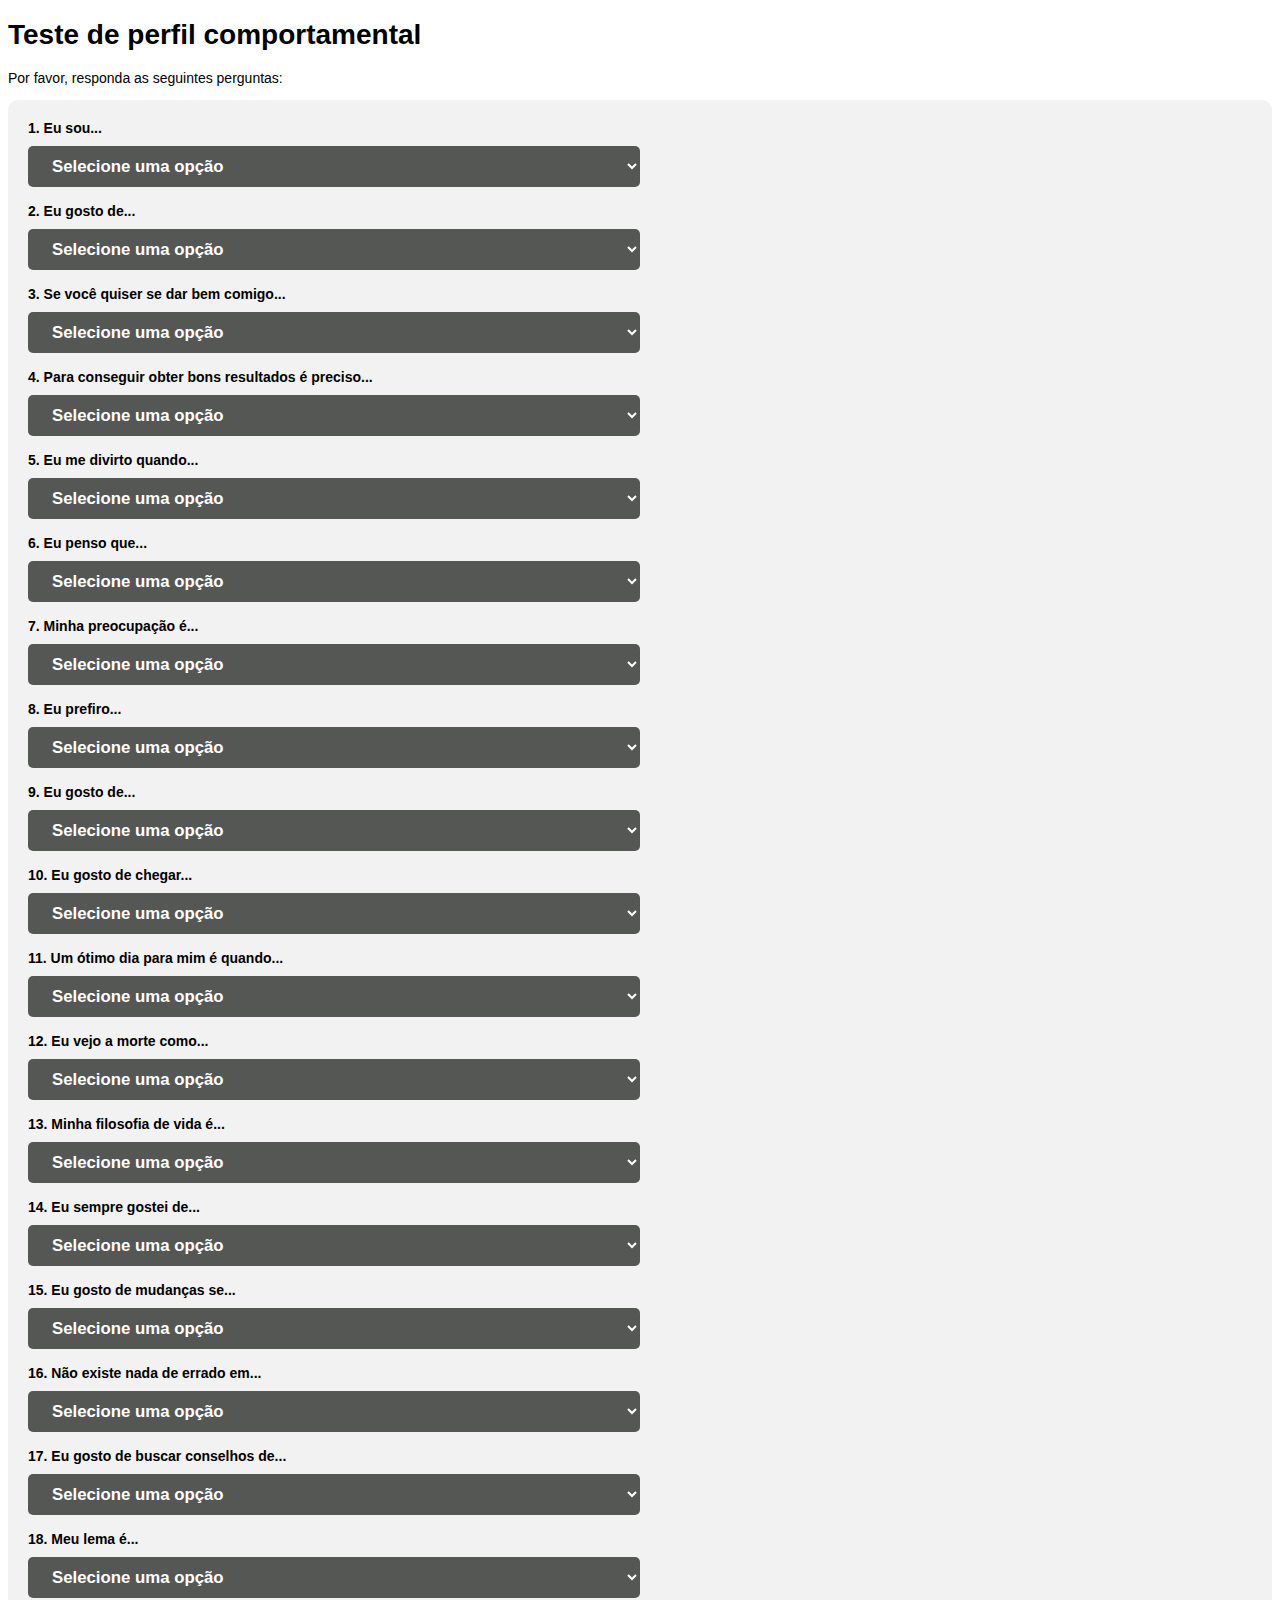
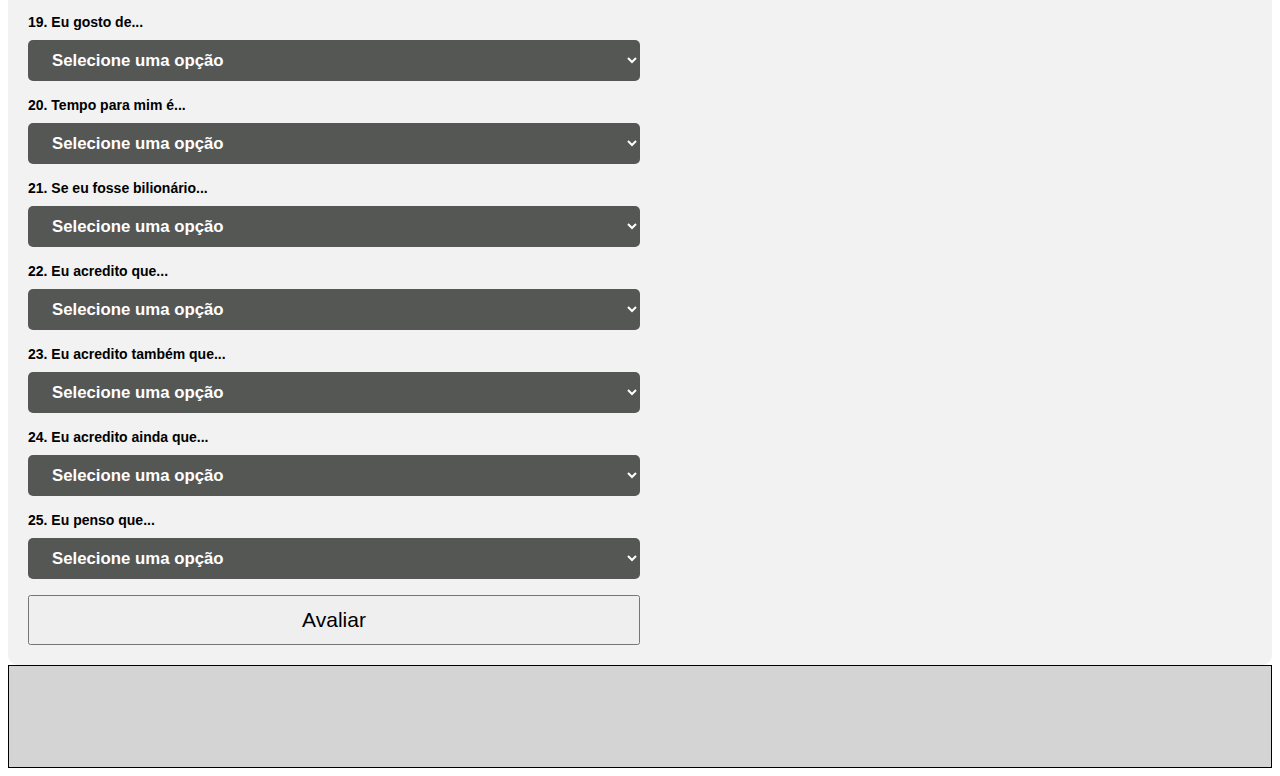
==== index.html @ 7df3fc50 "Primeiro commit - teste people analytics" ====
<!DOCTYPE html>
<html lang="pt-br">
<head>
    <meta charset="UTF-8">
    <meta http-equiv="X-UA-Compatible" content="IE=edge">
    <meta name="viewport" content="width=device-width, initial-scale=1.0">
    <link rel="stylesheet" href="style.css">
    <title>Teste de perfil comportamental</title>
</head>
<body>
    <h1>Teste de perfil comportamental</h1>
    <p>Por favor, responda as seguintes perguntas:</p>
    <form id="questionario" onsubmit="return false;">
      <label for="pergunta1">1. Eu sou...</label>
      <select id="pergunta1" required>
        <option value="" selected disabled>Selecione uma opção</option>
        <option value="i">I - Idealista, criativo e visionário</option> 
        <option value="c">C - Divertido, espiritual e benéfico</option> 
        <option value="o">O - Confiável, meticuloso e previsível</option>
        <option value="a">A - Focado, determinado e persistente</option>
        
      </select>
      <br>
      <label for="pergunta2">2. Eu gosto de...</label>
      <select id="pergunta2" required>
        <option value="" selected disabled>Selecione uma opção</option>
        <option value="a">A - Ser piloto</option>
        <option value="c">C - Conversar com os passageiros</option>
        <option value="o">O - Planejar a viagem</option>
        <option value="i">I - Explorar novas rotas</option>
      </select>
      <br>
      <label for="pergunta3">3. Se você quiser se dar bem comigo...</label>
      <select id="pergunta3" required>
        <option value="" selected disabled>Selecione uma opção</option>
        <option value="i">I - Me dê liberdade</option>
        <option value="o">O - Me deixe saber sua expectativa</option>
        <option value="a">A - Lidere, siga ou saia do caminho</option>
        <option value="c">C - Seja amigável, carinhoso e compreensivo</option>
      </select>
      <br>
      <label for="pergunta4">4. Para conseguir obter bons resultados é preciso...</label>
      <select id="pergunta4" required>
        <option value="" selected disabled>Selecione uma opção</option>
        <option value="i">I - Ter incertezas</option>
        <option value="o">O - Controlar o essencial</option>
        <option value="c">C - Diversão e celebração</option>
        <option value="a">A - Planejar e obter recursos</option>
      </select>
      <br>
      <label for="pergunta5">5. Eu me divirto quando...</label>
      <select id="pergunta5" required>
        <option value="" selected disabled>Selecione uma opção</option>
        <option value="a">A - Estou me exercitando</option>
        <option value="i">I - Tenho novidades</option>
        <option value="c">C - Estou com os outros</option>
        <option value="o">O - Determino as regras</option>
      </select>
      <br>
      <label for="pergunta6">6. Eu penso que...</label>
      <select id="pergunta6" required>
        <option value="" selected disabled>Selecione uma opção</option>
        <option value="c">C - Unidos venceremos, divididos perderemos</option>
        <option value="a">A - O ataque é melhor que a defesa</option>
        <option value="i">I - É bom ser manso, mas andar com um porrete</option>
        <option value="o">O - Um homem prevenido vale por dois</option>
      </select>
      <br>
      <label for="pergunta7">7. Minha preocupação é...</label>
      <select id="pergunta7" required>
        <option value="" selected disabled>Selecione uma opção</option>
        <option value="i">I - Gerar a ideia global</option>
        <option value="c">C - Fazer com que as pessoas gostem</option>
        <option value="o">O - Fazer com que funcione</option>
        <option value="a">A - Fazer com que aconteça</option>
      </select>
      <br>
      <label for="pergunta8">8. Eu prefiro...</label>
      <select id="pergunta8" required>
        <option value="" selected disabled>Selecione uma opção</option>
        <option value="i">I - Perguntas a respostas</option>
        <option value="o">O - Ter todos os detalhes</option>
        <option value="a">A - Vantagens a meu favor</option>
        <option value="c">C - Que todos tenham a chance de ser ouvidos</option>
      </select>
      <br>
      <label for="pergunta9">9. Eu gosto de...</label>
      <select id="pergunta9" required>
        <option value="" selected disabled>Selecione uma opção</option>
        <option value="a">A - Fazer progresso</option>
        <option value="c">C - Construir memórias</option>
        <option value="o">O - Fazer sentido</option>
        <option value="i">I - Tornar as pessoas confortáveis</option>
      </select>
      <br>
      <label for="pergunta10">10. Eu gosto de chegar...</label>
      <select id="pergunta10" required>
        <option value="" selected disabled>Selecione uma opção</option>
        <option value="a">A - Na frente</option>
        <option value="c">C - Junto</option>
        <option value="o">O - Na hora</option>
        <option value="i">I - Em outro lugar</option>
      </select>
      <br>
      <label for="pergunta11">11. Um ótimo dia para mim é quando...</label>
      <select id="pergunta11" required>
        <option value="" selected disabled>Selecione uma opção</option>
        <option value="a">A - Consigo fazer muitas coisas</option>
        <option value="c">C - Me divirto com meus amigos</option>
        <option value="o">O - Tudo segue conforme planejado</option>
        <option value="i">I - Desfruto de coisas novas e estimulantes</option>
      </select>
      <br>
      <label for="pergunta12">12. Eu vejo a morte como...</label>
      <select id="pergunta12" required>
        <option value="" selected disabled>Selecione uma opção</option>
        <option value="i">I - Uma grande aventura misteriosa</option>
        <option value="c">C - Oportunidade de rever os falecidos</option>
        <option value="o">O - Um modo de receber recompensas</option>
        <option value="a">A - Algo que sempre chega muito cedo</option>
      </select>
      <br>
      <label for="pergunta13">13. Minha filosofia de vida é...</label>
      <select id="pergunta13" required>
        <option value="" selected disabled>Selecione uma opção</option>
        <option value="a">A - Há ganhadores e perdedores, e eu acredito ser um ganhador</option>
        <option value="c">C - Para eu ganhar, ninguém precisa perder</option>
        <option value="o">O - Para ganhar é preciso seguir as regras</option>
        <option value="i">I - Para ganhar, é necessário inventar novas regras</option>
      </select>
      <br>
      <label for="pergunta14">14. Eu sempre gostei de...</label>
      <select id="pergunta14" required>
        <option value="" selected disabled>Selecione uma opção</option>
        <option value="i">I - Explorar</option>
        <option value="o">O - Evitar surpresas</option>
        <option value="a">A - Focalizar a meta</option>
        <option value="c">C - Realizar uma abordagem natural</option>
      </select>
      <br>
      <label for="pergunta15">15. Eu gosto de mudanças se...</label>
      <select id="pergunta15" required>
        <option value="" selected disabled>Selecione uma opção</option>
        <option value="a">A - Me der uma vantagem competitiva</option>
        <option value="c">C - For divertido e puder ser compartilhado</option>
        <option value="i">I - Me der mais liberdade e variedade</option>
        <option value="o">O - Melhorar ou me der mais controle</option>
      </select>
      <br>
      <label for="pergunta16">16. Não existe nada de errado em...</label>
      <select id="pergunta16" required>
        <option value="" selected disabled>Selecione uma opção</option>
        <option value="a">A - Se colocar na frente</option>
        <option value="c">C - Colocar os outros na frente</option>
        <option value="i">I - Mudar de ideia</option>
        <option value="o">O - Ser consistente</option>
      </select>
      <br>
      <label for="pergunta17">17. Eu gosto de buscar conselhos de...</label>
      <select id="pergunta17" required>
        <option value="" selected disabled>Selecione uma opção</option>
        <option value="a">A - Pessoas bem-sucedidas</option>
        <option value="c">C - Anciões e conselheiros</option>
        <option value="o">O - Autoridades no assunto</option>
        <option value="i">I - Lugares, os mais estranhos</option>
      </select>
      <br>
      <label for="pergunta18">18. Meu lema é...</label>
      <select id="pergunta18" required>
        <option value="" selected disabled>Selecione uma opção</option>
        <option value="i">I - Fazer o que precisa ser feito</option>
        <option value="o">O - Fazer bem feito</option>
        <option value="c">C - Fazer junto com o grupo</option>
        <option value="a">A - Simplesmente fazer</option>
      </select>
      <br>
      <label for="pergunta19">19. Eu gosto de...</label>
      <select id="pergunta19" required>
        <option value="" selected disabled>Selecione uma opção</option>
        <option value="i">I - Complexidade, mesmo se confuso</option>
        <option value="o">O - Ordem e sistematização</option>
        <option value="c">C - Calor humano e animação</option>
        <option value="a">A - Coisas claras e simples</option>
      </select>
      <br>
      <label for="pergunta20">20. Tempo para mim é...</label>
      <select id="pergunta20" required>
        <option value="" selected disabled>Selecione uma opção</option>
        <option value="a">A - Algo que detesto desperdiçar</option>
        <option value="c">C - Um grande ciclo</option>
        <option value="o">O - Uma flecha que leva ao inevitável</option>
        <option value="i">I - Irrelevante</option>
      </select>
      <br>
      <label for="pergunta21">21. Se eu fosse bilionário...</label>
      <select id="pergunta21" required>
        <option value="" selected disabled>Selecione uma opção</option>
        <option value="c">C - Faria doações para entidades</option>
        <option value="o">O - Criaria uma poupança avantajada</option>
        <option value="i">I - Faria o que desse na cabeça</option>
        <option value="a">A - Exibiria bastante com algumas pessoas</option>
      </select>
      <br>
      <label for="pergunta22">22. Eu acredito que...</label>
      <select id="pergunta22" required>
        <option value="" selected disabled>Selecione uma opção</option>
        <option value="a">A - O destino é mais importante que a jornada</option>
        <option value="c">C - A jornada é mais importante que o destino</option>
        <option value="o">O - Um centavo economizado é um centavo ganho</option>
        <option value="i">I - Bastam um navio e uma estrela para navegar</option>
      </select>
      <br>
      <label for="pergunta23">23. Eu acredito também que...</label>
      <select id="pergunta23" required>
        <option value="" selected disabled>Selecione uma opção</option>
        <option value="a">A - Aquele que hesita está perdido</option>
        <option value="o">O - De grão em grão a galinha enche o papo</option>
        <option value="c">C - O que vai, volta</option>
        <option value="i">I - Um sorriso ou uma careta é o mesmo para quem é cego</option>
      </select>
      <br>
      <label for="pergunta24">24. Eu acredito ainda que...</label>
      <select id="pergunta24" required>
        <option value="" selected disabled>Selecione uma opção</option>
        <option value="o">O - É melhor prudência do que arrependimento</option>
        <option value="i">I - A autoridade deve ser desafiada</option>
        <option value="a">A - Ganhar é fundamental</option>
        <option value="c">C - O coletivo é mais importante do que o individual</option>
      </select>
      <br>
      <label for="pergunta25">25. Eu penso que...</label>
      <select id="pergunta25" required>
        <option value="" selected disabled>Selecione uma opção</option>
        <option value="i">I - Não é fácil ficar encurralado</option>
        <option value="o">O - É preferível olhar, antes de pular</option>
        <option value="c">C - Duas cabeças pensam melhor que do que uma</option>
        <option value="a">A - Se você não tem condições de competir, não compita</option>
      </select>
      <br>
      <button onclick="avaliar()">Avaliar</button>
    </form>
    <div id="resultado"></div>
    <script src="script.js"></script>
</body>
</html>
---- style.css ----
body{
    font-family: Arial, Helvetica, sans-serif;
    font-size: 14px;
}

form {
    display: flex;
    flex-direction: column;
    background-color: #f2f2f2;
    padding: 20px;
    border-radius: 10px;
  }
  
  label {
    font-weight: bold;
    margin-bottom: 10px;
    font-size: 1em;
  }
  

   select{
    background-color: #555755;
    color: white;
    padding: 10px 20px;
    border: none;
    border-radius: 5px;
    cursor: pointer;
    font-weight: bold;
    font-size: 1.2em;
    width: 50%;
  }
  option{
    background-color: #d4d4d4;
    font-weight: bold;
    color: #000;
    font-size: 1em;
    
  }
  button{
    width: 50%;
    height: 50px;
    font-size: 1.5em;
  }
  
  button:hover {
    background-color: #45a049;
  }
  
  #resultado{
    padding: 4%;
    background-color: #d4d4d4;
    border: #000 solid 1px;
    font-size: 1.2em;
    font-weight: bold;
   }
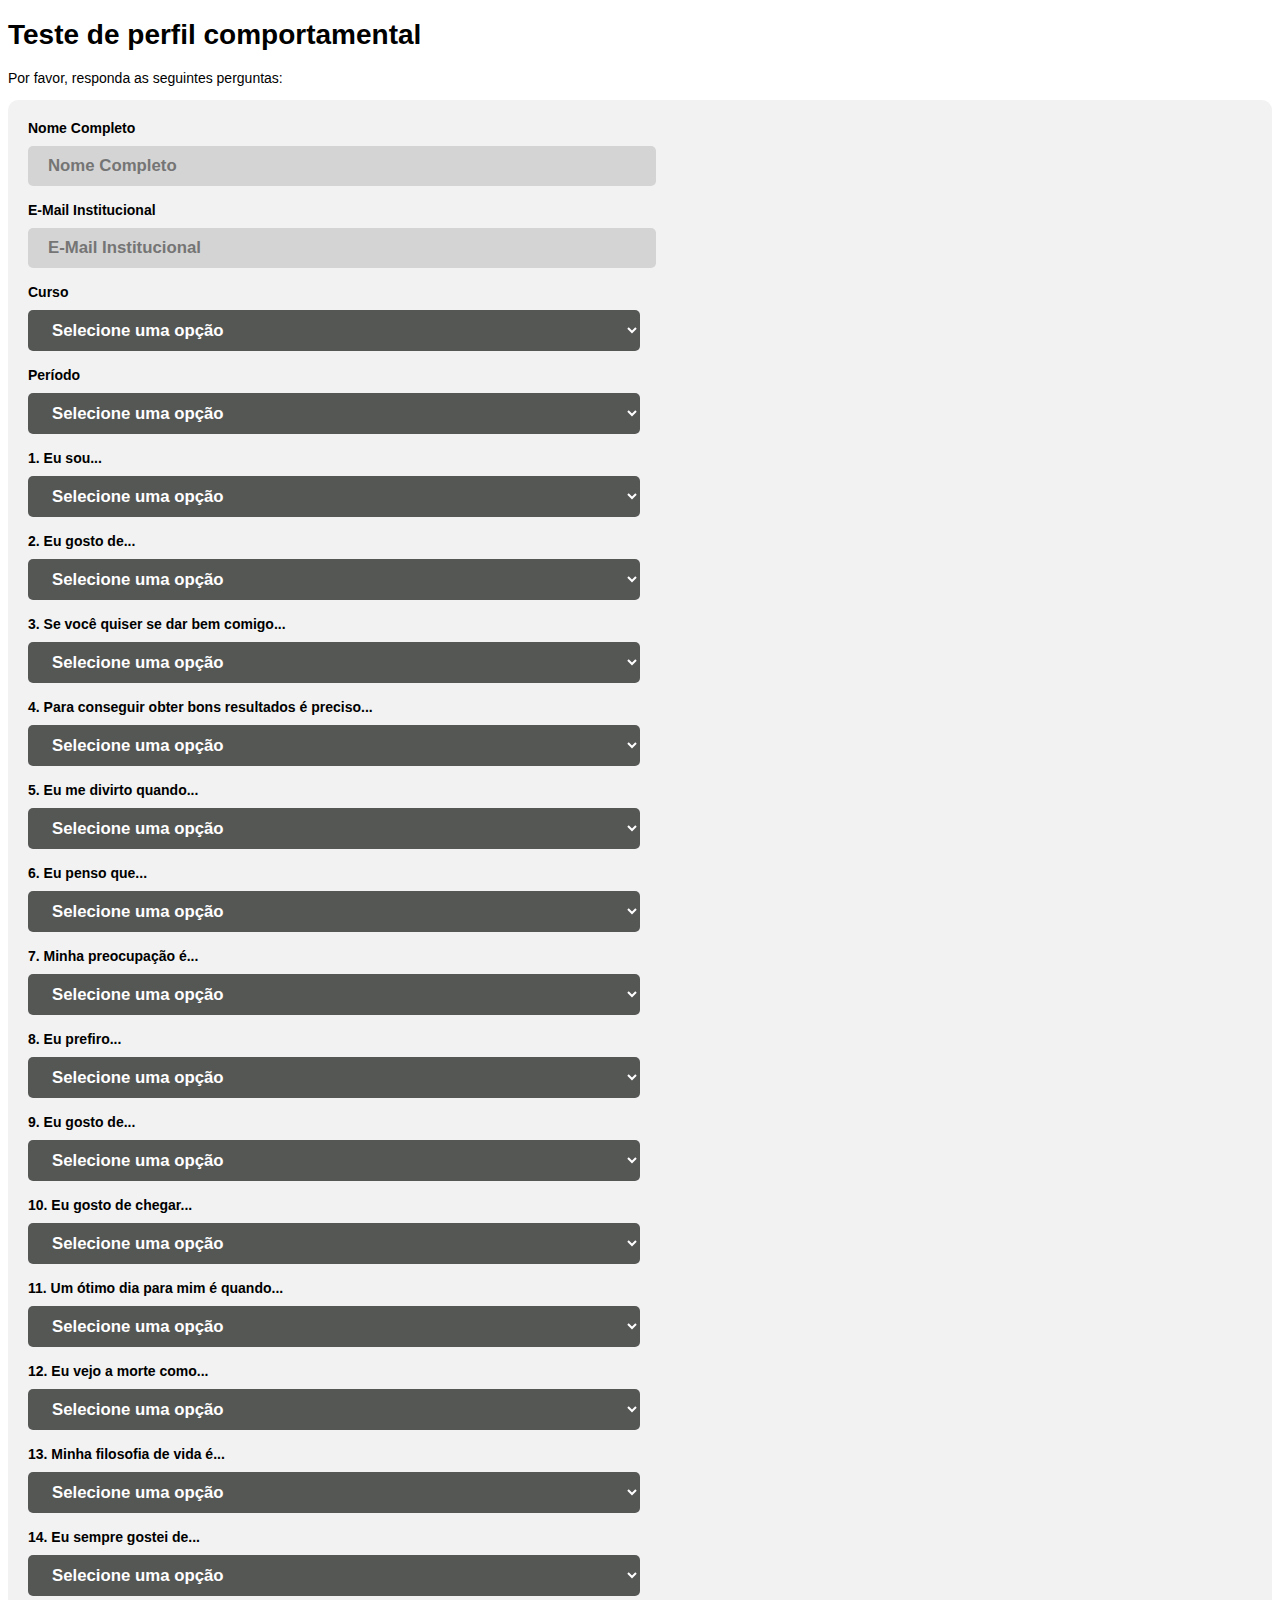
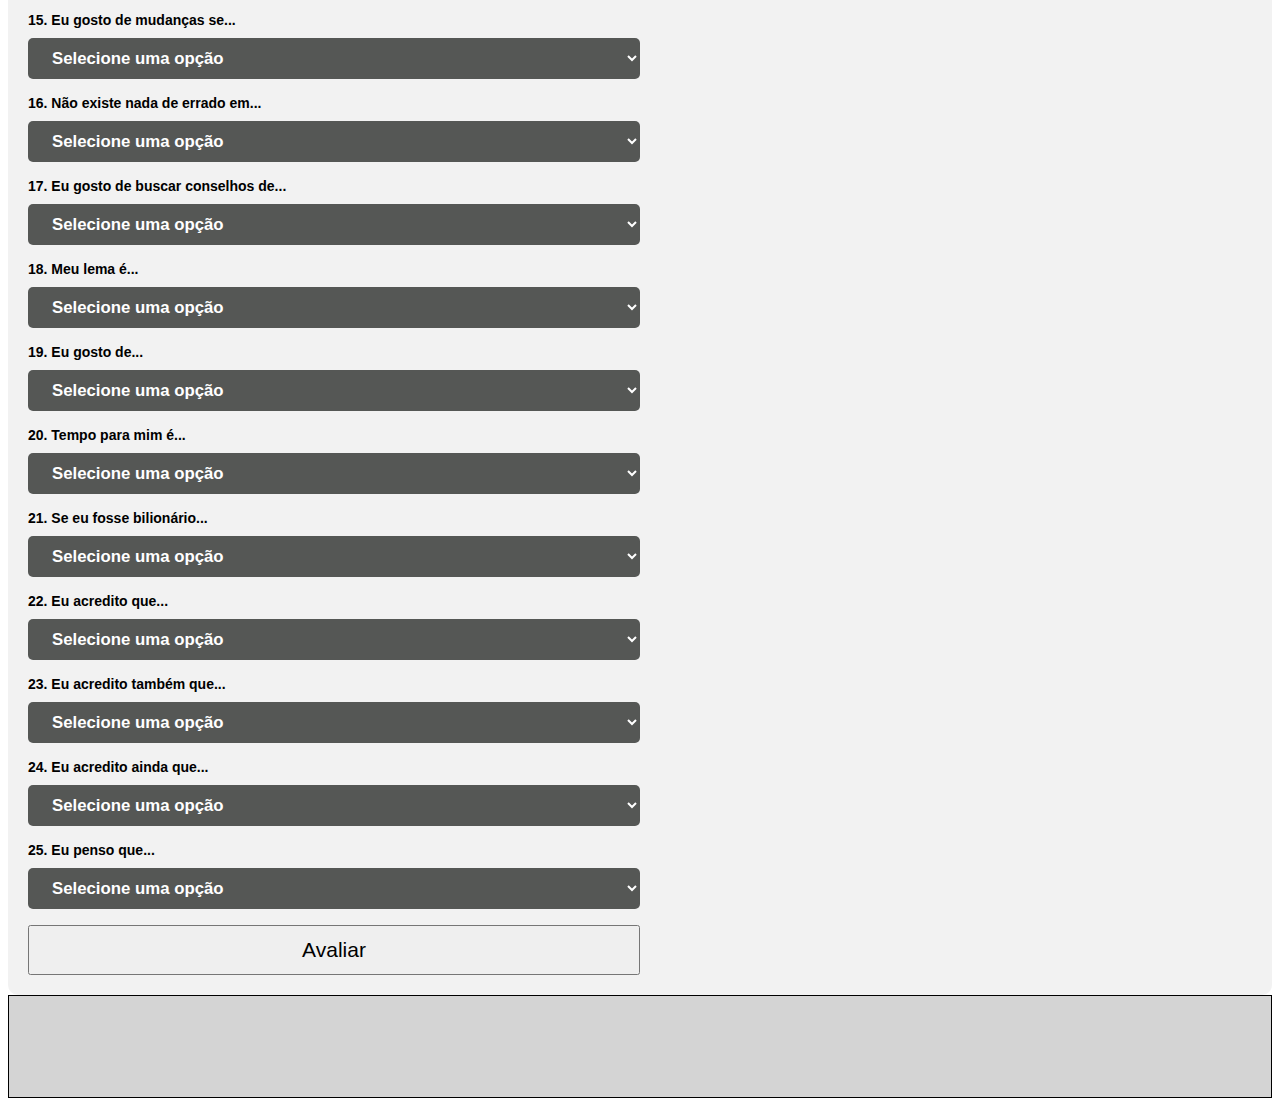
==== commit a0e420ec: "primeira tentativa de cadastro - fail" ====
--- a/index.html
+++ b/index.html
@@ -10,7 +10,33 @@
 <body>
     <h1>Teste de perfil comportamental</h1>
     <p>Por favor, responda as seguintes perguntas:</p>
-    <form id="questionario" onsubmit="return false;">
+    <form id="questionario" onsubmit="return false;" action="perfil.php" method="post">
+      <label for="nome">Nome Completo</label>
+      <input type="text" name="nome" id="nome" placeholder="Nome Completo" required> <br>
+      <label for="email">E-Mail Institucional</label>
+      <input type="email" name="email" id="email" placeholder="E-Mail Institucional" required> <br>
+      <label for="curso">Curso</label>
+      <select id="curso" name="curso" required>
+        <option value="" selected disabled>Selecione uma opção</option>
+        <option value="ads">Análise e Desenvolvimento de Sistemas</option>
+        <option value="ams-ads">AMS - Análise e Desenvolvimento de Sistemas</option>  
+        <option value="comex">Comércio Exterior</option> 
+        <option value="dsm">Desenvolvimento de Software Multiplataforma</option> 
+        <option value="dpp">Desenvolvimento de Produtos Plásticos</option> 
+        <option value="ge">Gestão Empresarial</option>
+        <option value="grh">Gestão de Recursos Humanos</option>
+        <option value="log">Logística</option>
+        <option value="pol">Polímeros</option>
+      </select>
+      <br>
+      <label for="periodo">Período</label>
+      <select id="periodo" name="periodo" required>
+        <option value="" selected disabled>Selecione uma opção</option>
+        <option value="manhã">Manhã</option>
+        <option value="tarde">Tarde</option>
+        <option value="noite">Noite</option>  
+      </select>
+      <br>
       <label for="pergunta1">1. Eu sou...</label>
       <select id="pergunta1" required>
         <option value="" selected disabled>Selecione uma opção</option>
@@ -237,9 +263,12 @@
         <option value="a">A - Se você não tem condições de competir, não compita</option>
       </select>
       <br>
-      <button onclick="avaliar()">Avaliar</button>
+      <button type="submit" onclick="avaliar()">Avaliar</button>
+     
     </form>
-    <div id="resultado"></div>
+    <div id="resultado">
+      
+    </div>
     <script src="script.js"></script>
 </body>
 </html>--- a/style.css
+++ b/style.css
@@ -17,7 +17,16 @@
     font-size: 1em;
   }
   
-
+  input{
+    background-color: #d4d4d4;
+    color: black;
+    padding: 10px 20px;
+    border: none;
+    border-radius: 5px;
+    font-weight: bold;
+    font-size: 1.2em;
+    width: 48%;
+  }
    select{
     background-color: #555755;
     color: white;
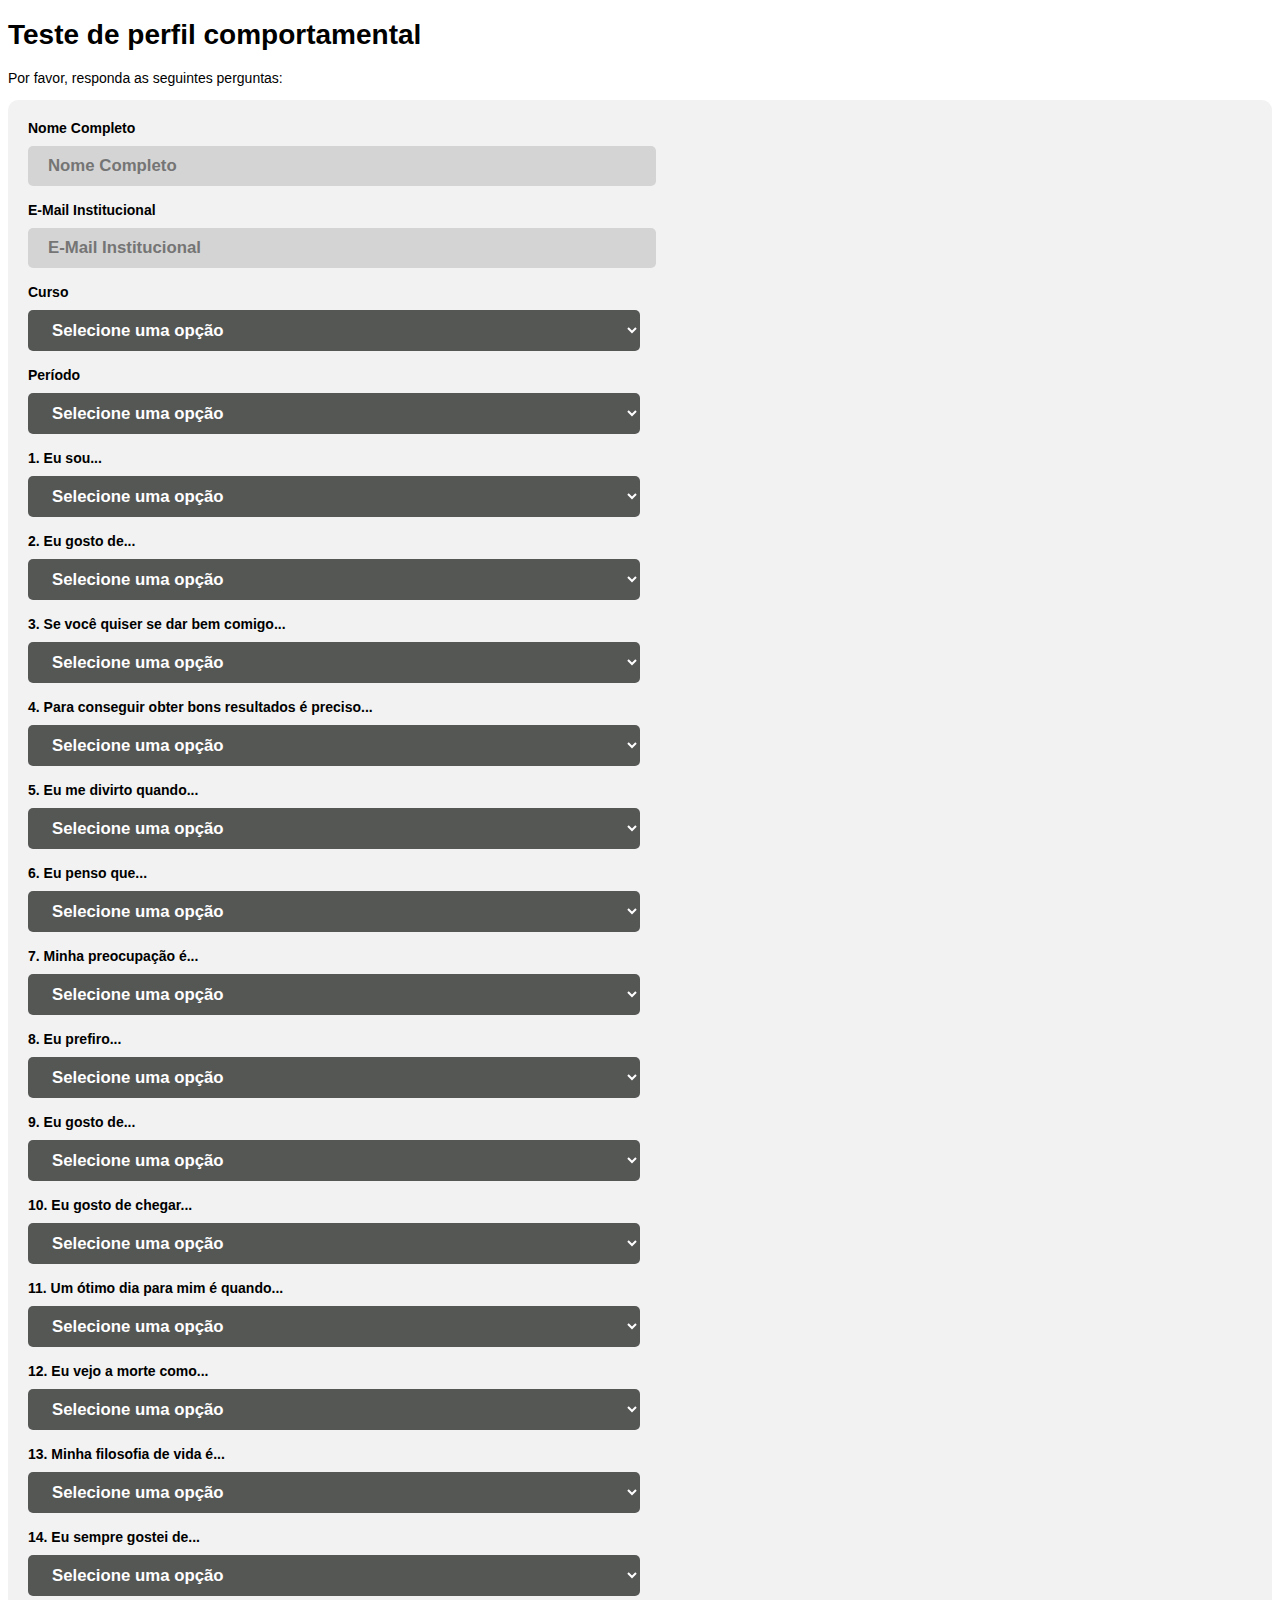
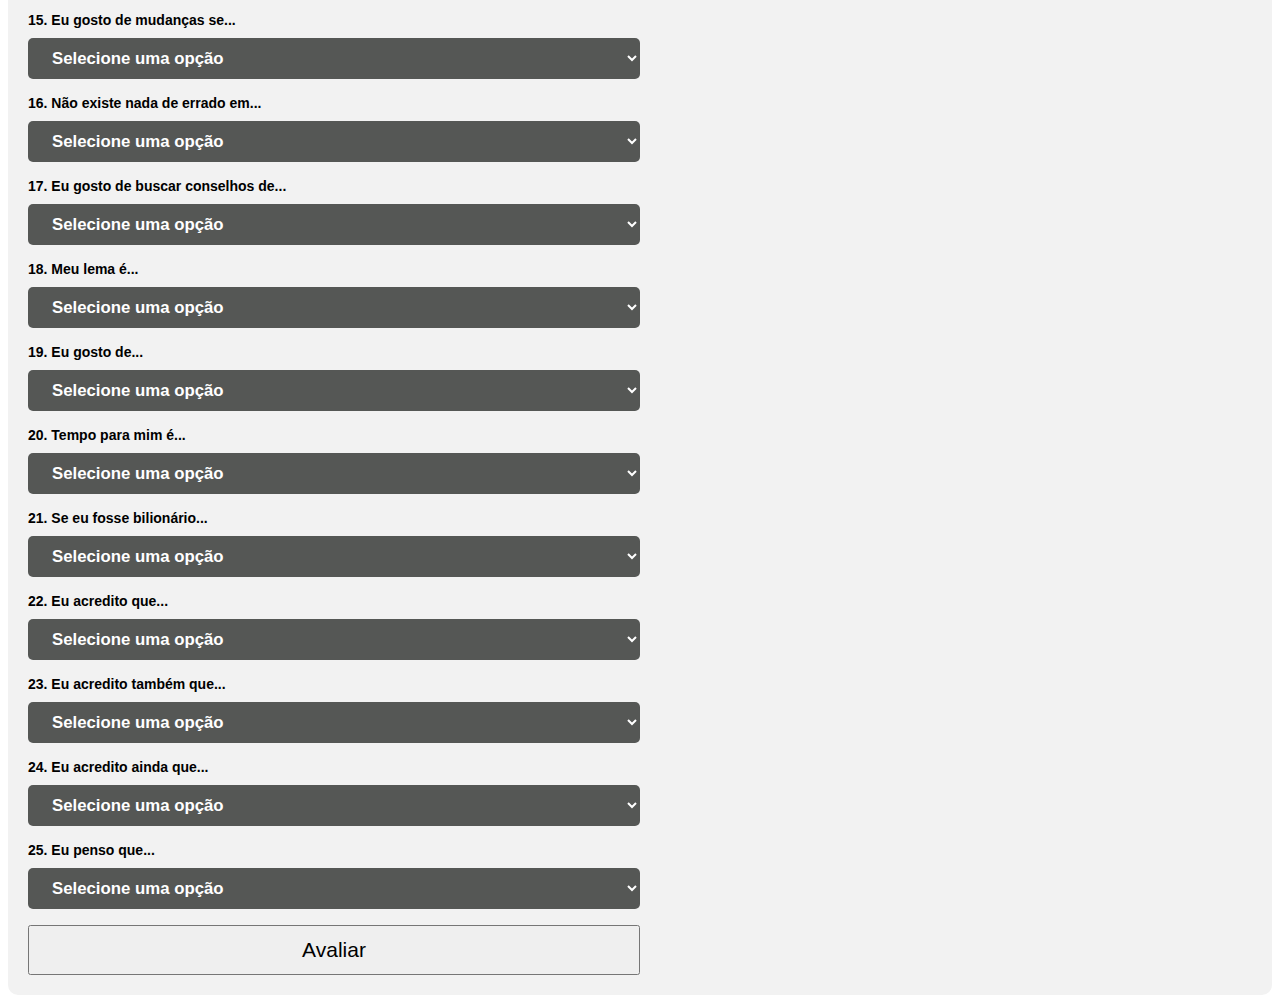
==== commit f400e548: "people analytics quase ok" ====
--- a/index.html
+++ b/index.html
@@ -5,12 +5,13 @@
     <meta http-equiv="X-UA-Compatible" content="IE=edge">
     <meta name="viewport" content="width=device-width, initial-scale=1.0">
     <link rel="stylesheet" href="style.css">
+    
     <title>Teste de perfil comportamental</title>
 </head>
 <body>
     <h1>Teste de perfil comportamental</h1>
     <p>Por favor, responda as seguintes perguntas:</p>
-    <form id="questionario" onsubmit="return false;" action="perfil.php" method="post">
+    <form id="questionario" action="perfil.php" method="post">
       <label for="nome">Nome Completo</label>
       <input type="text" name="nome" id="nome" placeholder="Nome Completo" required> <br>
       <label for="email">E-Mail Institucional</label>
@@ -38,7 +39,7 @@
       </select>
       <br>
       <label for="pergunta1">1. Eu sou...</label>
-      <select id="pergunta1" required>
+      <select id="pergunta1" name="pergunta1" required>
         <option value="" selected disabled>Selecione uma opção</option>
         <option value="i">I - Idealista, criativo e visionário</option> 
         <option value="c">C - Divertido, espiritual e benéfico</option> 
@@ -48,7 +49,7 @@
       </select>
       <br>
       <label for="pergunta2">2. Eu gosto de...</label>
-      <select id="pergunta2" required>
+      <select id="pergunta2" name="pergunta2" required>
         <option value="" selected disabled>Selecione uma opção</option>
         <option value="a">A - Ser piloto</option>
         <option value="c">C - Conversar com os passageiros</option>
@@ -57,7 +58,7 @@
       </select>
       <br>
       <label for="pergunta3">3. Se você quiser se dar bem comigo...</label>
-      <select id="pergunta3" required>
+      <select id="pergunta3" name="pergunta3" required>
         <option value="" selected disabled>Selecione uma opção</option>
         <option value="i">I - Me dê liberdade</option>
         <option value="o">O - Me deixe saber sua expectativa</option>
@@ -66,7 +67,7 @@
       </select>
       <br>
       <label for="pergunta4">4. Para conseguir obter bons resultados é preciso...</label>
-      <select id="pergunta4" required>
+      <select id="pergunta4" name="pergunta4" required>
         <option value="" selected disabled>Selecione uma opção</option>
         <option value="i">I - Ter incertezas</option>
         <option value="o">O - Controlar o essencial</option>
@@ -75,7 +76,7 @@
       </select>
       <br>
       <label for="pergunta5">5. Eu me divirto quando...</label>
-      <select id="pergunta5" required>
+      <select id="pergunta5" name="pergunta5" required>
         <option value="" selected disabled>Selecione uma opção</option>
         <option value="a">A - Estou me exercitando</option>
         <option value="i">I - Tenho novidades</option>
@@ -84,7 +85,7 @@
       </select>
       <br>
       <label for="pergunta6">6. Eu penso que...</label>
-      <select id="pergunta6" required>
+      <select id="pergunta6" name="pergunta6" required>
         <option value="" selected disabled>Selecione uma opção</option>
         <option value="c">C - Unidos venceremos, divididos perderemos</option>
         <option value="a">A - O ataque é melhor que a defesa</option>
@@ -93,7 +94,7 @@
       </select>
       <br>
       <label for="pergunta7">7. Minha preocupação é...</label>
-      <select id="pergunta7" required>
+      <select id="pergunta7" name="pergunta7" required>
         <option value="" selected disabled>Selecione uma opção</option>
         <option value="i">I - Gerar a ideia global</option>
         <option value="c">C - Fazer com que as pessoas gostem</option>
@@ -102,7 +103,7 @@
       </select>
       <br>
       <label for="pergunta8">8. Eu prefiro...</label>
-      <select id="pergunta8" required>
+      <select id="pergunta8" name="pergunta8" required>
         <option value="" selected disabled>Selecione uma opção</option>
         <option value="i">I - Perguntas a respostas</option>
         <option value="o">O - Ter todos os detalhes</option>
@@ -111,7 +112,7 @@
       </select>
       <br>
       <label for="pergunta9">9. Eu gosto de...</label>
-      <select id="pergunta9" required>
+      <select id="pergunta9" name="pergunta9" required>
         <option value="" selected disabled>Selecione uma opção</option>
         <option value="a">A - Fazer progresso</option>
         <option value="c">C - Construir memórias</option>
@@ -120,7 +121,7 @@
       </select>
       <br>
       <label for="pergunta10">10. Eu gosto de chegar...</label>
-      <select id="pergunta10" required>
+      <select id="pergunta10" name="pergunta10" required>
         <option value="" selected disabled>Selecione uma opção</option>
         <option value="a">A - Na frente</option>
         <option value="c">C - Junto</option>
@@ -129,7 +130,7 @@
       </select>
       <br>
       <label for="pergunta11">11. Um ótimo dia para mim é quando...</label>
-      <select id="pergunta11" required>
+      <select id="pergunta11" name="pergunta11" required>
         <option value="" selected disabled>Selecione uma opção</option>
         <option value="a">A - Consigo fazer muitas coisas</option>
         <option value="c">C - Me divirto com meus amigos</option>
@@ -138,7 +139,7 @@
       </select>
       <br>
       <label for="pergunta12">12. Eu vejo a morte como...</label>
-      <select id="pergunta12" required>
+      <select id="pergunta12" name="pergunta12" required>
         <option value="" selected disabled>Selecione uma opção</option>
         <option value="i">I - Uma grande aventura misteriosa</option>
         <option value="c">C - Oportunidade de rever os falecidos</option>
@@ -147,7 +148,7 @@
       </select>
       <br>
       <label for="pergunta13">13. Minha filosofia de vida é...</label>
-      <select id="pergunta13" required>
+      <select id="pergunta13" name="pergunta13" required>
         <option value="" selected disabled>Selecione uma opção</option>
         <option value="a">A - Há ganhadores e perdedores, e eu acredito ser um ganhador</option>
         <option value="c">C - Para eu ganhar, ninguém precisa perder</option>
@@ -156,7 +157,7 @@
       </select>
       <br>
       <label for="pergunta14">14. Eu sempre gostei de...</label>
-      <select id="pergunta14" required>
+      <select id="pergunta14" name="pergunta14" required>
         <option value="" selected disabled>Selecione uma opção</option>
         <option value="i">I - Explorar</option>
         <option value="o">O - Evitar surpresas</option>
@@ -165,7 +166,7 @@
       </select>
       <br>
       <label for="pergunta15">15. Eu gosto de mudanças se...</label>
-      <select id="pergunta15" required>
+      <select id="pergunta15" name="pergunta15" required>
         <option value="" selected disabled>Selecione uma opção</option>
         <option value="a">A - Me der uma vantagem competitiva</option>
         <option value="c">C - For divertido e puder ser compartilhado</option>
@@ -174,7 +175,7 @@
       </select>
       <br>
       <label for="pergunta16">16. Não existe nada de errado em...</label>
-      <select id="pergunta16" required>
+      <select id="pergunta16" name="pergunta16" required>
         <option value="" selected disabled>Selecione uma opção</option>
         <option value="a">A - Se colocar na frente</option>
         <option value="c">C - Colocar os outros na frente</option>
@@ -183,7 +184,7 @@
       </select>
       <br>
       <label for="pergunta17">17. Eu gosto de buscar conselhos de...</label>
-      <select id="pergunta17" required>
+      <select id="pergunta17" name="pergunta17" required>
         <option value="" selected disabled>Selecione uma opção</option>
         <option value="a">A - Pessoas bem-sucedidas</option>
         <option value="c">C - Anciões e conselheiros</option>
@@ -192,7 +193,7 @@
       </select>
       <br>
       <label for="pergunta18">18. Meu lema é...</label>
-      <select id="pergunta18" required>
+      <select id="pergunta18" name="pergunta18" required>
         <option value="" selected disabled>Selecione uma opção</option>
         <option value="i">I - Fazer o que precisa ser feito</option>
         <option value="o">O - Fazer bem feito</option>
@@ -201,7 +202,7 @@
       </select>
       <br>
       <label for="pergunta19">19. Eu gosto de...</label>
-      <select id="pergunta19" required>
+      <select id="pergunta19" name="pergunta19" required>
         <option value="" selected disabled>Selecione uma opção</option>
         <option value="i">I - Complexidade, mesmo se confuso</option>
         <option value="o">O - Ordem e sistematização</option>
@@ -210,7 +211,7 @@
       </select>
       <br>
       <label for="pergunta20">20. Tempo para mim é...</label>
-      <select id="pergunta20" required>
+      <select id="pergunta20" name="pergunta20" required>
         <option value="" selected disabled>Selecione uma opção</option>
         <option value="a">A - Algo que detesto desperdiçar</option>
         <option value="c">C - Um grande ciclo</option>
@@ -219,7 +220,7 @@
       </select>
       <br>
       <label for="pergunta21">21. Se eu fosse bilionário...</label>
-      <select id="pergunta21" required>
+      <select id="pergunta21" name="pergunta21" required>
         <option value="" selected disabled>Selecione uma opção</option>
         <option value="c">C - Faria doações para entidades</option>
         <option value="o">O - Criaria uma poupança avantajada</option>
@@ -228,7 +229,7 @@
       </select>
       <br>
       <label for="pergunta22">22. Eu acredito que...</label>
-      <select id="pergunta22" required>
+      <select id="pergunta22" name="pergunta22" required>
         <option value="" selected disabled>Selecione uma opção</option>
         <option value="a">A - O destino é mais importante que a jornada</option>
         <option value="c">C - A jornada é mais importante que o destino</option>
@@ -237,7 +238,7 @@
       </select>
       <br>
       <label for="pergunta23">23. Eu acredito também que...</label>
-      <select id="pergunta23" required>
+      <select id="pergunta23" name="pergunta23" required>
         <option value="" selected disabled>Selecione uma opção</option>
         <option value="a">A - Aquele que hesita está perdido</option>
         <option value="o">O - De grão em grão a galinha enche o papo</option>
@@ -246,7 +247,7 @@
       </select>
       <br>
       <label for="pergunta24">24. Eu acredito ainda que...</label>
-      <select id="pergunta24" required>
+      <select id="pergunta24" name="pergunta24" required>
         <option value="" selected disabled>Selecione uma opção</option>
         <option value="o">O - É melhor prudência do que arrependimento</option>
         <option value="i">I - A autoridade deve ser desafiada</option>
@@ -255,7 +256,7 @@
       </select>
       <br>
       <label for="pergunta25">25. Eu penso que...</label>
-      <select id="pergunta25" required>
+      <select id="pergunta25" name="pergunta25" required>
         <option value="" selected disabled>Selecione uma opção</option>
         <option value="i">I - Não é fácil ficar encurralado</option>
         <option value="o">O - É preferível olhar, antes de pular</option>
@@ -263,12 +264,10 @@
         <option value="a">A - Se você não tem condições de competir, não compita</option>
       </select>
       <br>
-      <button type="submit" onclick="avaliar()">Avaliar</button>
-     
+      <button type="submit">Avaliar</button>
+    
     </form>
-    <div id="resultado">
-      
-    </div>
+  
     <script src="script.js"></script>
 </body>
 </html>--- a/style.css
+++ b/style.css
@@ -55,13 +55,10 @@
     background-color: #45a049;
   }
   
-  #resultado{
-    padding: 4%;
-    background-color: #d4d4d4;
-    border: #000 solid 1px;
-    font-size: 1.2em;
-    font-weight: bold;
-   }
-   
+  img{
+    width: 60%;
+    height: auto;
+    filter: contrast(50);
+  }
   
   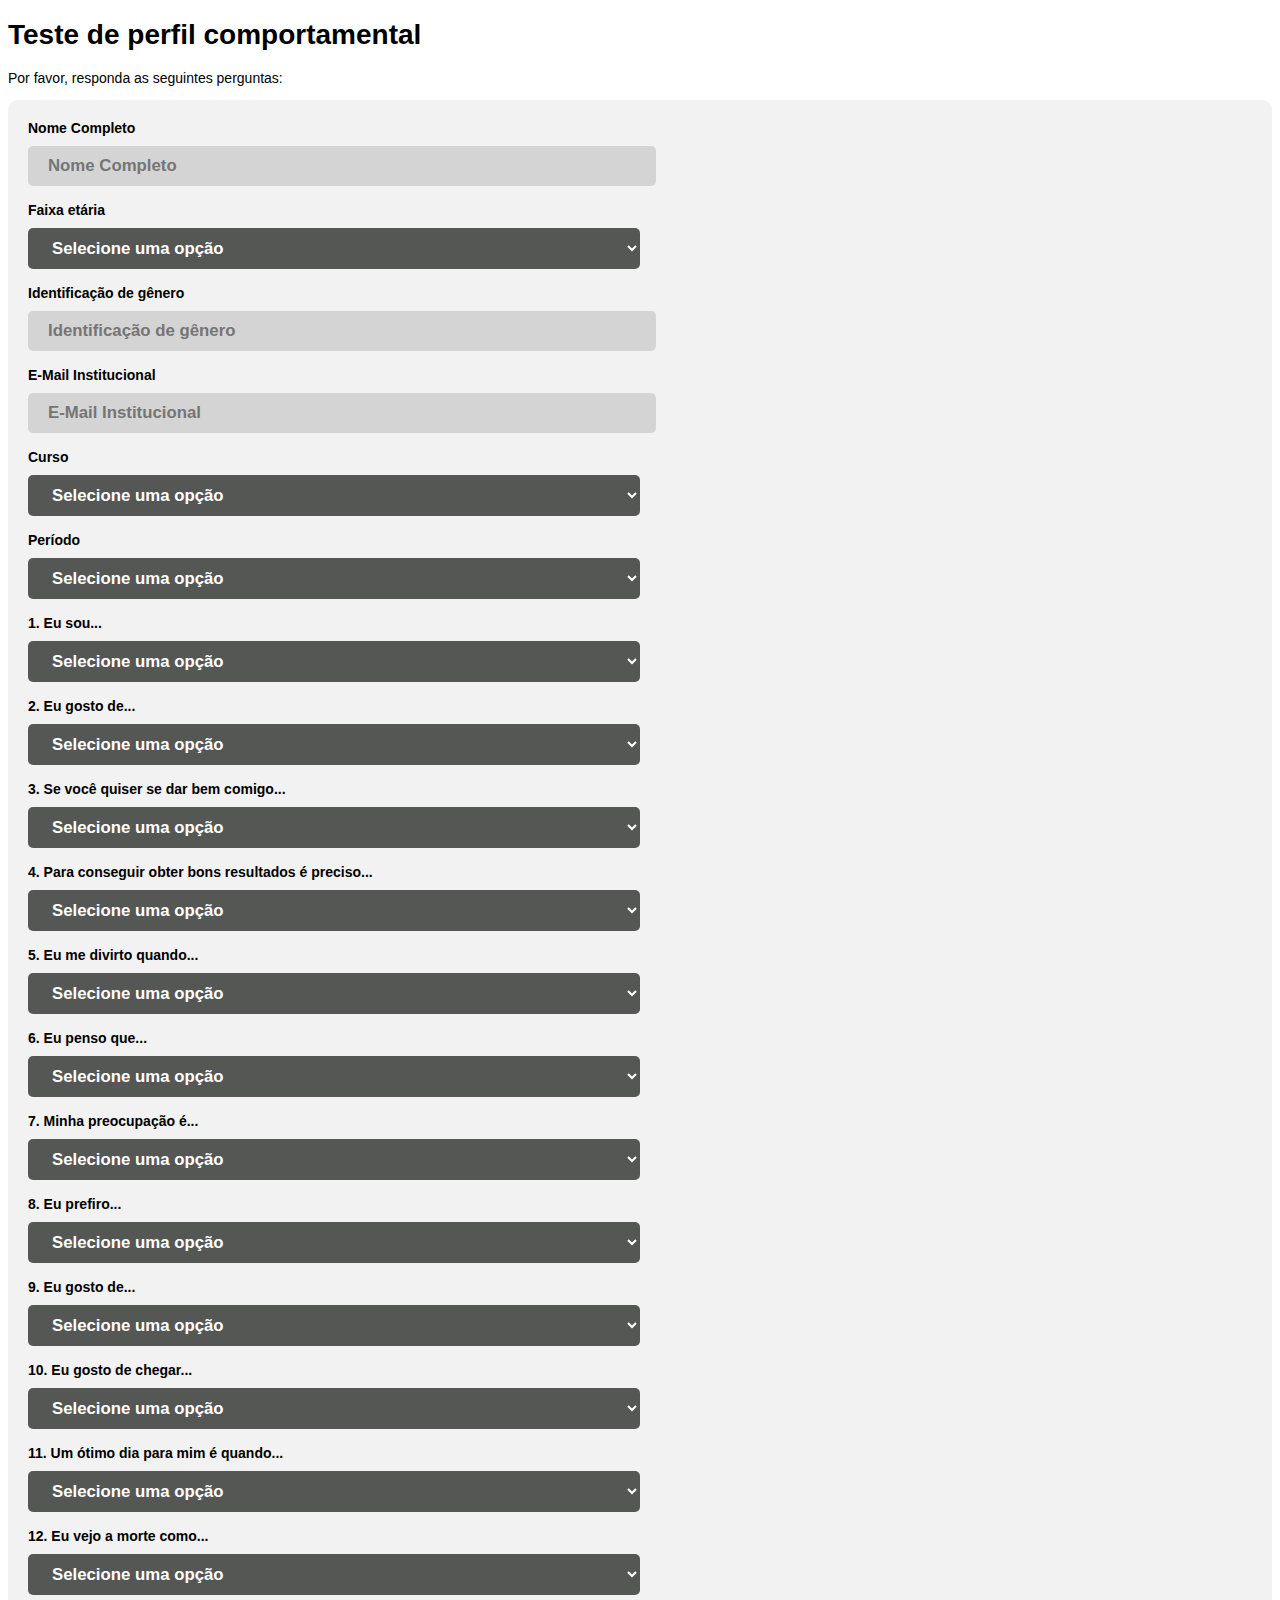
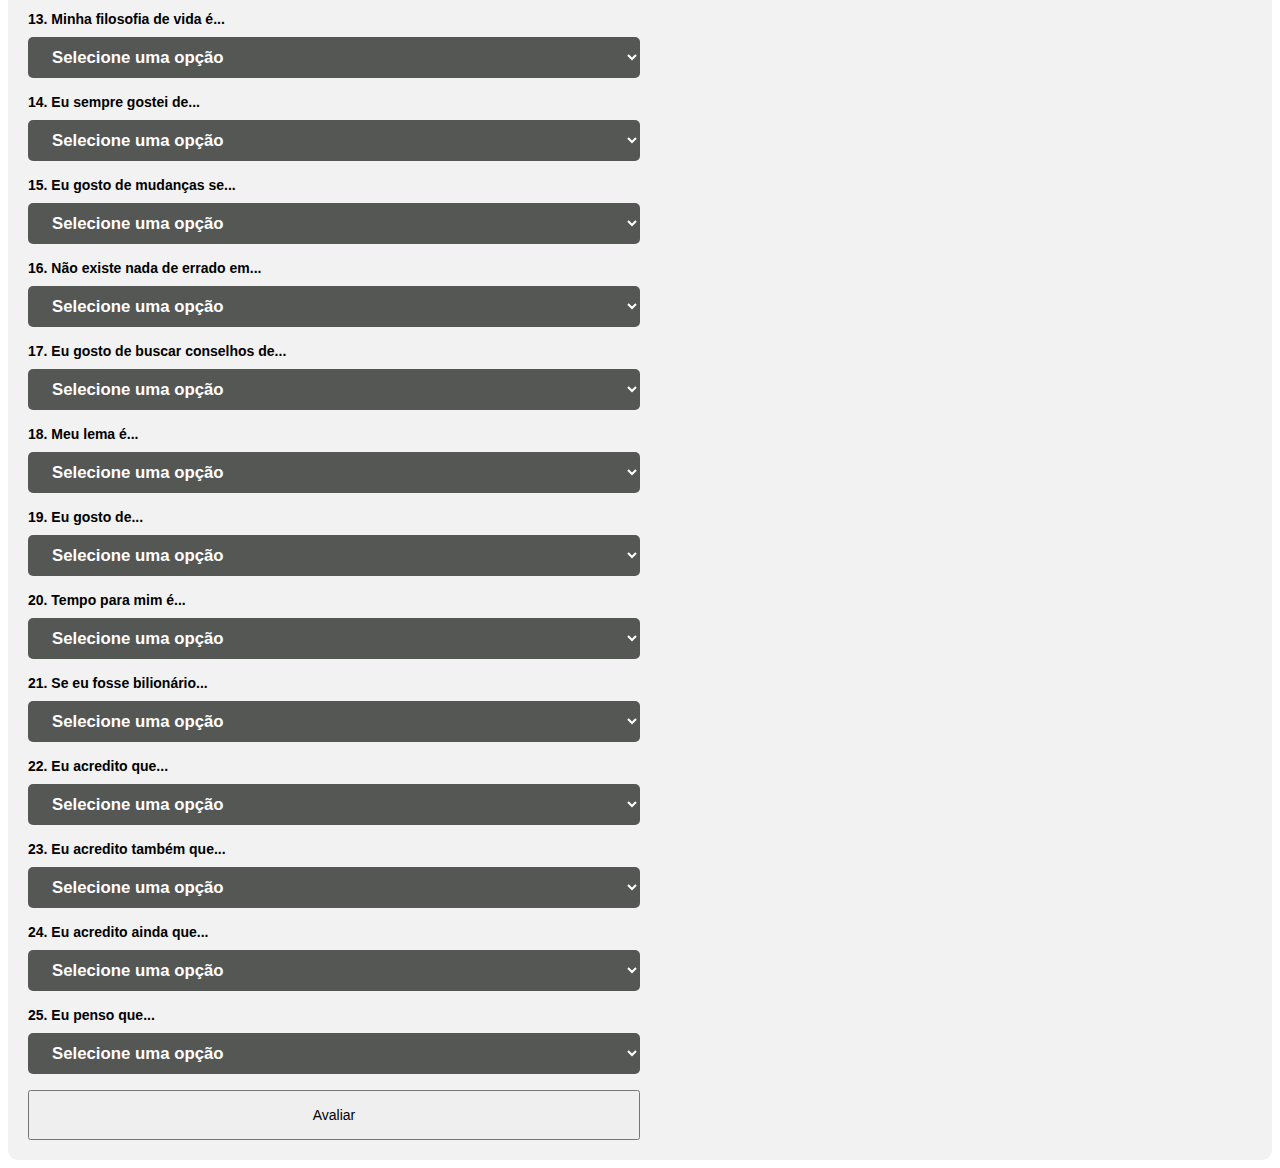
==== commit cd66b4de: "inclusão de faixa etária e gênero" ====
--- a/index.html
+++ b/index.html
@@ -14,6 +14,19 @@
     <form id="questionario" action="perfil.php" method="post">
       <label for="nome">Nome Completo</label>
       <input type="text" name="nome" id="nome" placeholder="Nome Completo" required> <br>
+      <label for="faixa_etaria">Faixa etária</label>
+      <select name="faixa_etaria" id="faixa_etaria" required> 
+        <option value="" selected disabled>Selecione uma opção</option>
+        <option value="até 19 anos">Até 19 anos</option>
+        <option value="20 até 29 anos">De 20 até 29 anos</option>
+        <option value="30 até 39 anos">De 30 até 39 anos</option>
+        <option value="40 até 49 anos">De 40 até 49 anos</option>
+        <option value="50 até 59 anos">De 50 até 59 anos</option>
+        <option value="60 até 69 anos">De 60 até 69 anos</option>
+        <option value="acima de 70 anos">Acima de 70 anos</option>
+      </select><br>
+      <label for="id_genero">Identificação de gênero</label>
+      <input type="text" name="id_genero" id="id_genero" placeholder="Identificação de gênero" required><br>
       <label for="email">E-Mail Institucional</label>
       <input type="email" name="email" id="email" placeholder="E-Mail Institucional" required> <br>
       <label for="curso">Curso</label>
--- a/style.css
+++ b/style.css
@@ -1,6 +1,19 @@
 body{
     font-family: Arial, Helvetica, sans-serif;
     font-size: 14px;
+}
+.flex-container{
+  display: flex;
+  width: 90%;
+  margin: auto;
+  flex-direction: column;
+  align-items: center;
+}
+.flex-container h1{
+  font-size: 3em;
+}
+.flex-container p{
+  font-size: 1.5em;
 }
 
 form {
@@ -48,7 +61,7 @@
   button{
     width: 50%;
     height: 50px;
-    font-size: 1.5em;
+    font-size: 1em;
   }
   
   button:hover {
@@ -56,9 +69,22 @@
   }
   
   img{
-    width: 60%;
+    width: 70%;
     height: auto;
-    filter: contrast(50);
+    text-align: center;
+    
+  }
+
+  .link{
+    background-color: #45a049;
+    padding: 20px;
+    color: white;
+    text-decoration: none;
+    font-weight: bold;
+    font-size: 1.2em;
+  }
+  .link:hover{
+    background-color: #555755;
   }
   
   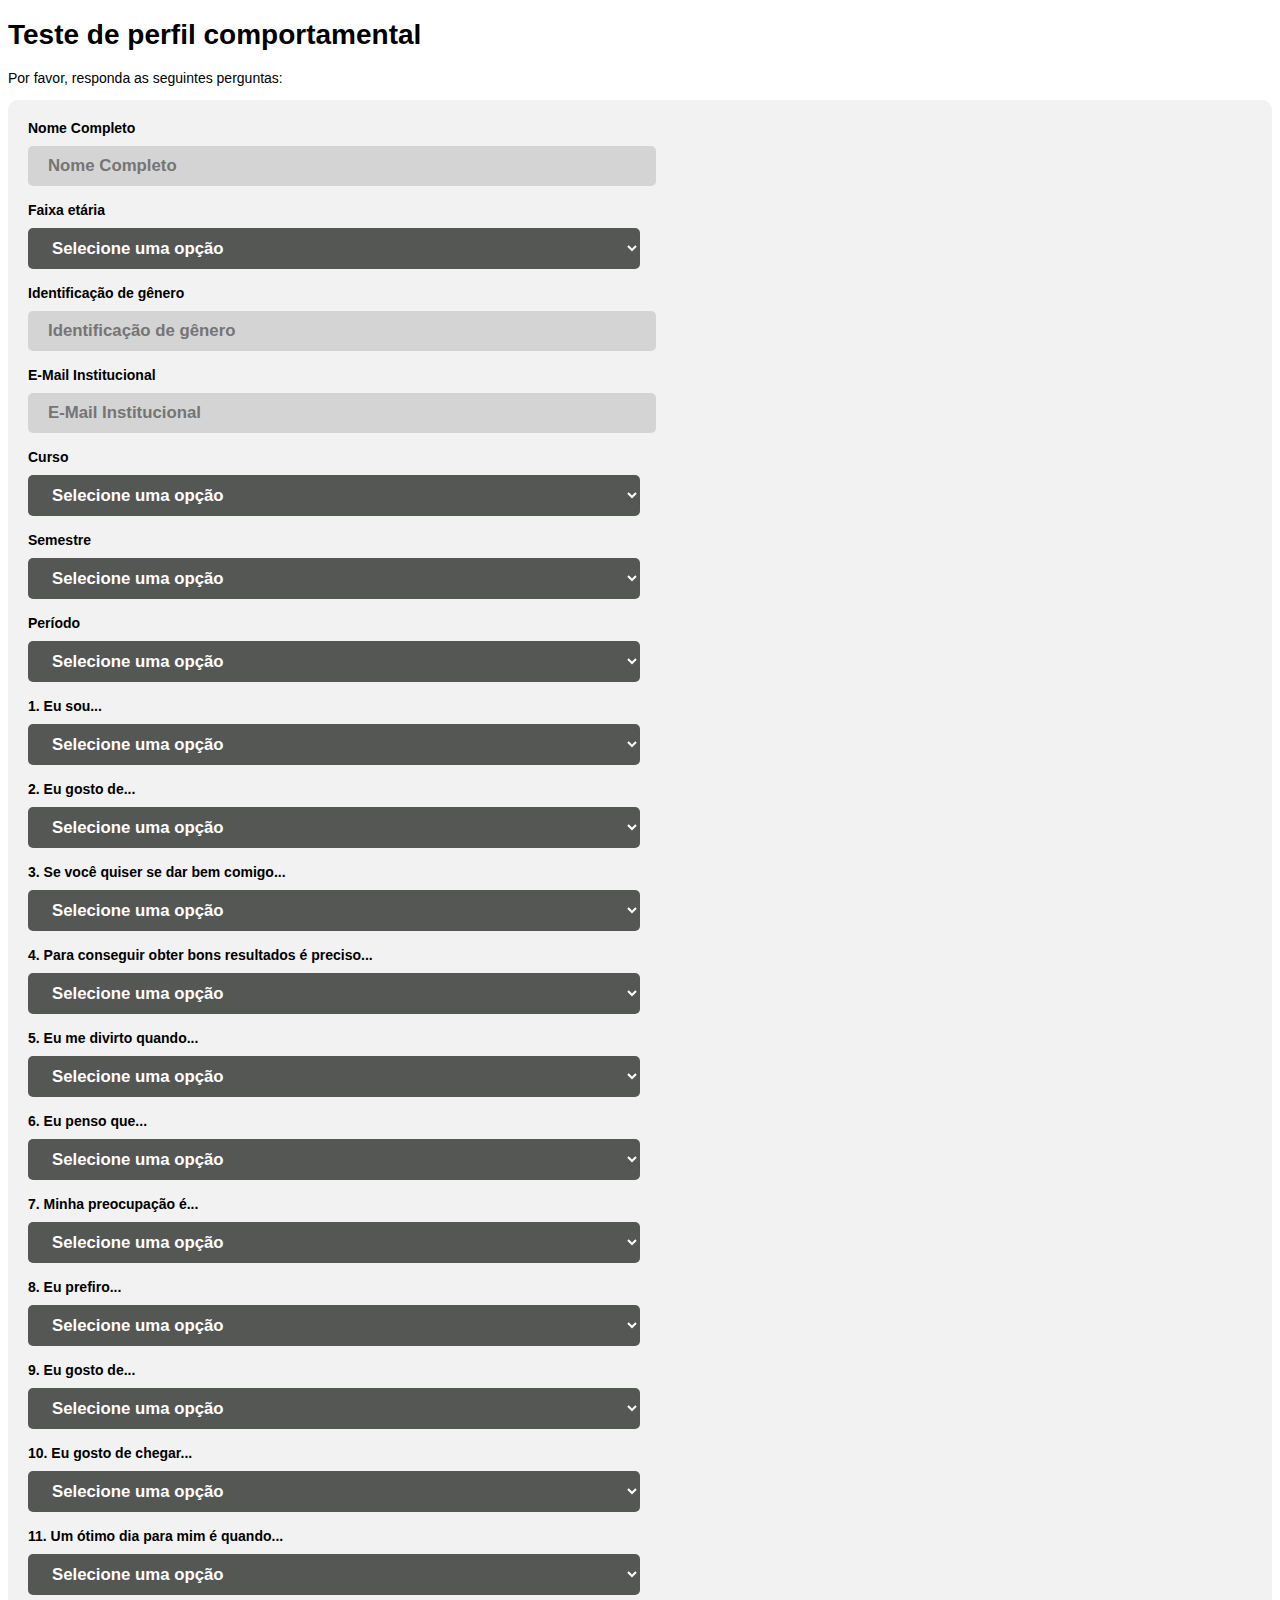
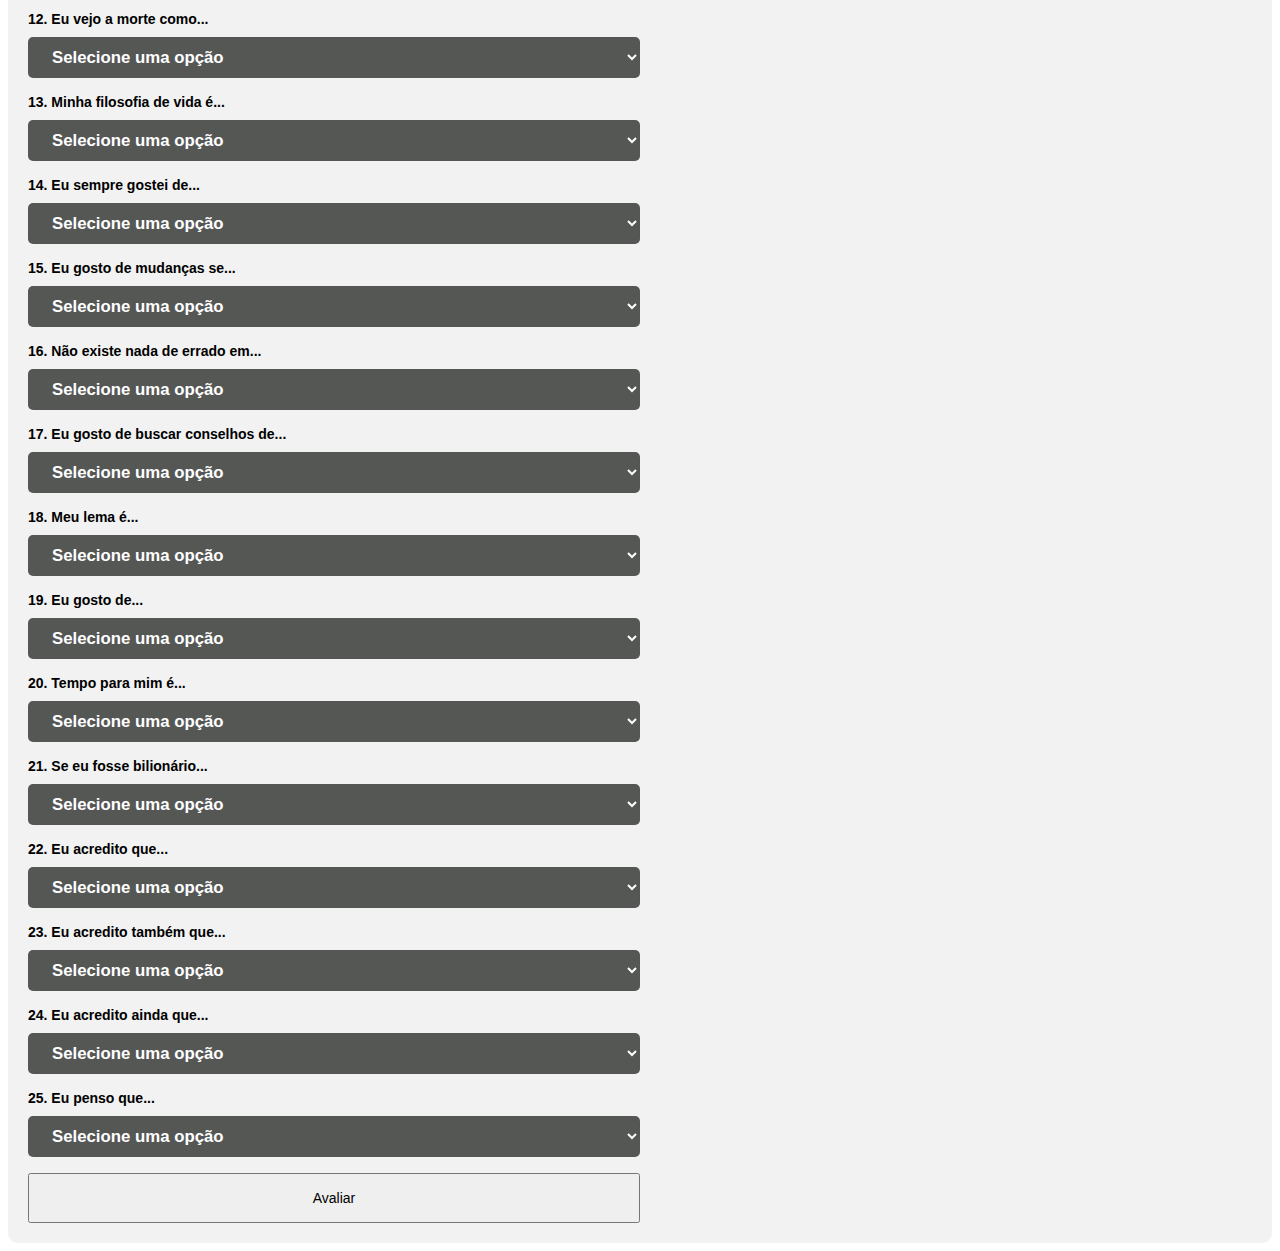
==== commit 79f04022: "acrescentado campo semestre" ====
--- a/index.html
+++ b/index.html
@@ -43,6 +43,17 @@
         <option value="pol">Polímeros</option>
       </select>
       <br>
+      <label for="semestre ">Semestre</label>
+      <select id="semestre" name="semestre" required>
+        <option value="" selected disabled>Selecione uma opção</option>
+        <option value="1">1</option>
+        <option value="2">2</option>
+        <option value="3">3</option>
+        <option value="4">4</option>
+        <option value="5">5</option>
+        <option value="6">6</option>  
+      </select>
+      <br>
       <label for="periodo">Período</label>
       <select id="periodo" name="periodo" required>
         <option value="" selected disabled>Selecione uma opção</option>
